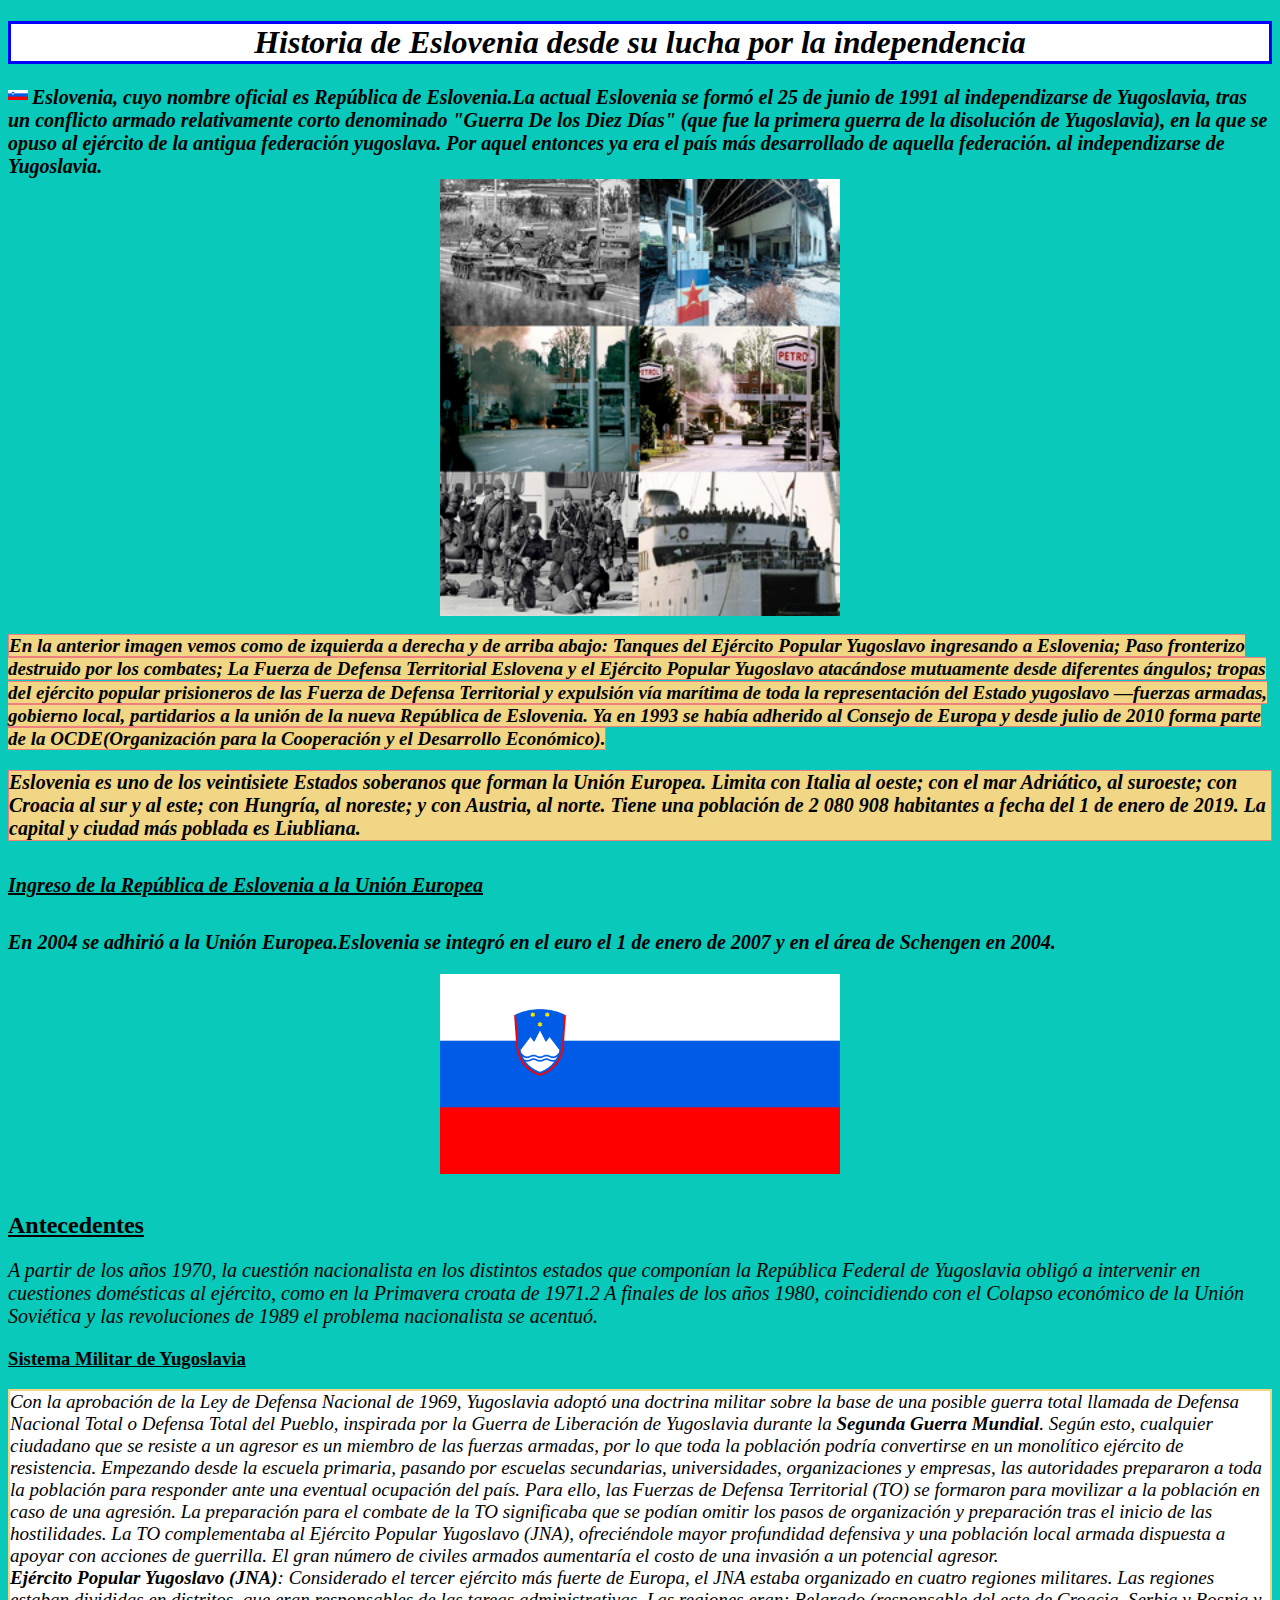
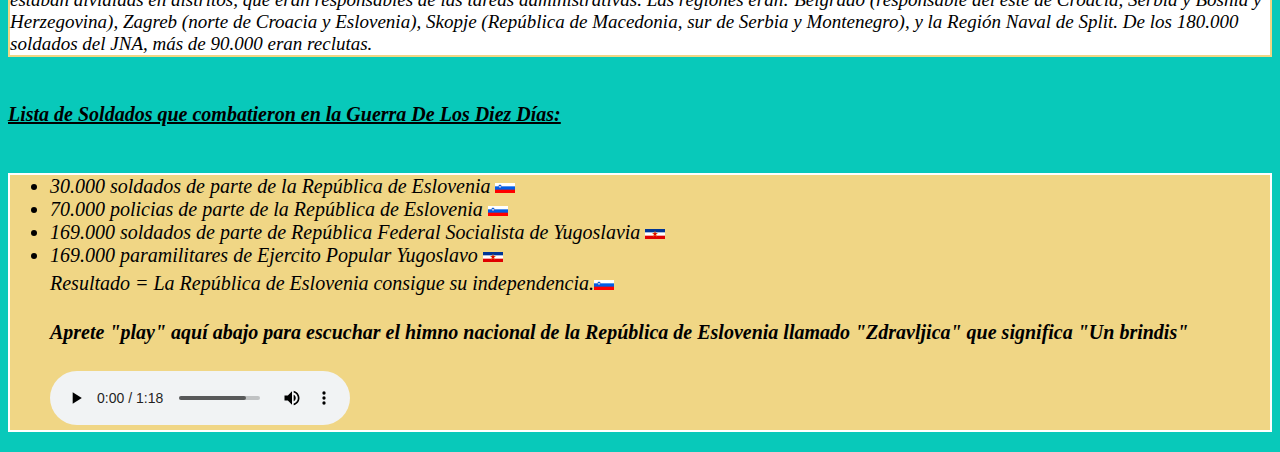
==== index.html @ 3046b42e "Add files via upload" ====
<!DOCTYPE html>
<html lang="en" dir="ltr">
  <head>
    <meta charset="utf-8">
    <link rel="stylesheet" href="css/estilo.css">
    <meta name="description" content="Historia de Eslovenia">
    <meta name="keywords" content="Eslovenia,Guerra,Yugoslavia">
    <meta name="author" content="Matías Strle">
    <title>Historia de Eslovenia</title>
    <link rel="stylesheet" href="css/estilos.css">
  </head>
  <body>

    <header>
      <script>
      alert ("Bienvenido a conocer Eslovenia desde cero , desde su independencia después de la Segunda Guerra Mundial")
      </script>

<h1 class="TituloPrincipal">Historia de Eslovenia desde su lucha por la independencia</h1> <img class="banderachica" src="imagenes/bandera.png" alt="esloveniabandera">
<sub class="subtitulo"><b> Eslovenia, cuyo nombre oficial es República de Eslovenia.La actual Eslovenia se formó el 25 de junio de 1991 al independizarse de Yugoslavia, tras un conflicto armado relativamente corto denominado "Guerra De los Diez Días" (que fue la primera guerra de la disolución de Yugoslavia), en la que se opuso al ejército de la antigua federación yugoslava. Por aquel entonces ya era el país más desarrollado de aquella federación.
  al independizarse de Yugoslavia.</b></sub>
  <img class="independencia"src="imagenes/independencia.png" alt=""><br>
  <sub class="subtitulo2"> <b>En la anterior imagen vemos como de izquierda a derecha y de arriba abajo: Tanques del Ejército Popular Yugoslavo ingresando a Eslovenia; Paso fronterizo destruido por los combates; La Fuerza de Defensa Territorial Eslovena y el Ejército Popular Yugoslavo atacándose mutuamente desde diferentes ángulos; tropas del ejército popular prisioneros de las Fuerza de Defensa Territorial y expulsión vía marítima de toda la representación del Estado yugoslavo —fuerzas armadas, gobierno local, partidarios a la unión de la nueva República de Eslovenia.
Ya en 1993 se había adherido al Consejo de Europa y desde julio de 2010 forma parte de la OCDE(Organización para la Cooperación y el Desarrollo Económico).</sub>
<p class="Info">Eslovenia es uno de los veintisiete Estados soberanos que forman la Unión Europea. Limita con Italia al oeste; con el mar Adriático, al suroeste; con Croacia al sur y al este; con Hungría, al noreste; y con Austria, al norte.
   Tiene una población de 2 080 908 habitantes a fecha del 1 de enero de 2019.​ La capital y ciudad más poblada es Liubliana.</b></p>
</header>
<nav>


   <h5 class="TituloIntro"><u>Ingreso de la República de Eslovenia a la Unión Europea</u></h5>
   <p class="Intro"><b>En 2004 se adhirió a la Unión Europea.Eslovenia se integró en el euro el 1 de enero de 2007 y en el área de Schengen en 2004.</b>
</nav>


<img class="bandera"src="imagenes/bandera.png" alt="">
<section>


<br>
<h2><u>Antecedentes</u></h2>
<p class="antecedentes">A partir de los años 1970, la cuestión nacionalista en los distintos estados que componían la República Federal de Yugoslavia
 obligó a intervenir en cuestiones domésticas al ejército, como en la Primavera croata de 1971.2​ A finales de los años 1980,
coincidiendo con el Colapso económico de la Unión Soviética y las revoluciones de 1989 el problema nacionalista se acentuó.
</p>
<h3><u>Sistema Militar de Yugoslavia</u></h3>
<p class="yugoslavia">
Con la aprobación de la Ley de Defensa Nacional de 1969, Yugoslavia adoptó una doctrina militar sobre la base de una posible guerra total llamada de Defensa Nacional Total o Defensa Total del Pueblo, inspirada por la Guerra de Liberación de Yugoslavia durante la <b> Segunda Guerra Mundial</b>. Según esto, cualquier ciudadano que se resiste a un agresor es un miembro de las fuerzas armadas, por lo que toda la población
podría convertirse en un monolítico ejército de resistencia.
Empezando desde la escuela primaria, pasando por escuelas secundarias,
universidades, organizaciones y empresas, las autoridades prepararon a toda la población para responder
ante una eventual ocupación del país. Para ello, las Fuerzas de Defensa Territorial (TO)
se formaron para movilizar a la población en caso de una agresión. La preparación para el combate de la TO
significaba que se podían omitir los pasos de organización y preparación tras el inicio de las hostilidades.
La TO complementaba al Ejército Popular Yugoslavo (JNA), ofreciéndole mayor profundidad defensiva y una población
local armada dispuesta a apoyar con acciones de guerrilla. El gran número de civiles armados aumentaría el costo
de una invasión a un potencial agresor. <br>
<b>Ejército Popular Yugoslavo (JNA)</b>: Considerado el tercer ejército más fuerte de Europa, el JNA estaba organizado en cuatro regiones militares. Las regiones estaban divididas en distritos, que eran responsables de las tareas administrativas. Las regiones eran: Belgrado (responsable del este de Croacia, Serbia y Bosnia y Herzegovina), Zagreb (norte de Croacia y Eslovenia), Skopje (República de Macedonia, sur de Serbia y Montenegro), y la Región Naval de Split. De los 180.000 soldados del JNA, más de 90.000 eran reclutas.</p>
</section>

<h6 class="soldados"><u>Lista de Soldados que combatieron en la Guerra De Los Diez Días:</u></h6>
<ul class="lista">
<li>30.000 soldados de parte de la República de Eslovenia <img class="banderachica" src="imagenes/bandera.png" alt="esloveniabandera"></li>
<li>70.000 policias de parte de la República de Eslovenia <img class="banderachica" src="imagenes/bandera.png" alt="esloveniabandera"></li>
<li>169.000 soldados de parte de República Federal Socialista de Yugoslavia <img class="banderayugoslavia" src="imagenes/bandera yugoslavia.png" alt="yugoslavia bandera"></li>
<li>169.000 paramilitares de Ejercito Popular Yugoslavo <img class="banderayugoslavia" src="imagenes/bandera yugoslavia.png" alt="yugoslavia bandera"> </li>
<sub class="desenlace">Resultado =  La República de Eslovenia consigue su independencia.<img class="banderachica" src="imagenes/bandera.png" alt="esloveniabandera"></sub>
<br>

<h4 class="Himno">Aprete "play" aquí abajo para escuchar el himno nacional de la República de Eslovenia llamado "Zdravljica" que significa "Un brindis"</h4>
<audio src="audio/Himno de Eslovenia.mp3" controls>
</audio>









  </body>
</html>
---- css/estilos.css ----
body{background-color: #08C9BA;}
.TituloPrincipal{text-align: center;
background-color: white;border:3px solid blue;
font-style: italic;}
.subtitulo{font-size: 20px;
font-style: oblique;}
.subtitulo2{font-size: 19px;
  font-style:oblique;
background-color:#F0D685;
border: 1px solid lightcoral;}
.Intro{font-style:italic;
font-size: 20px;}
.independencia{display: block;
margin:auto;
width:400px;}
.independencia:hover {-webkit-transform:scale(1.3);transform:scale(1.3);}
.independencia {overflow:hidden;}
.Info{font-style: italic;
font-size: 20px;}
.bandera{width:400px;
display: block;
margin: auto;}
.banderachica{width: 20px;}
.banderayugoslavia{width: 20px;}
.Info{font-style:oblique;
background-color:#F0D685;
border: 1px solid lightcoral;}
.Himno{font-style: oblique;
font-size: 20px;}
.yugoslavia{font-style: oblique;
font-size: 19px;
border: 2px solid #F0D685;
background-color: white;}
.antecedentes{font-size: 20px;
font-style: italic;}
.TituloIntro{font-size: 20px;
font-style: oblique;}
.soldadosyugoslavia{font-size: 20px;
font-style: italic;}
.soldados{font-size: 20px;
font-style: italic;}
.lista{font-size: 20px;
font-style: italic;
border: 2px solid white;
background-color:#F0D685;}
.Himno{align-items: left;}
.desenlace{font-size: 20px;
font-style: italic;}
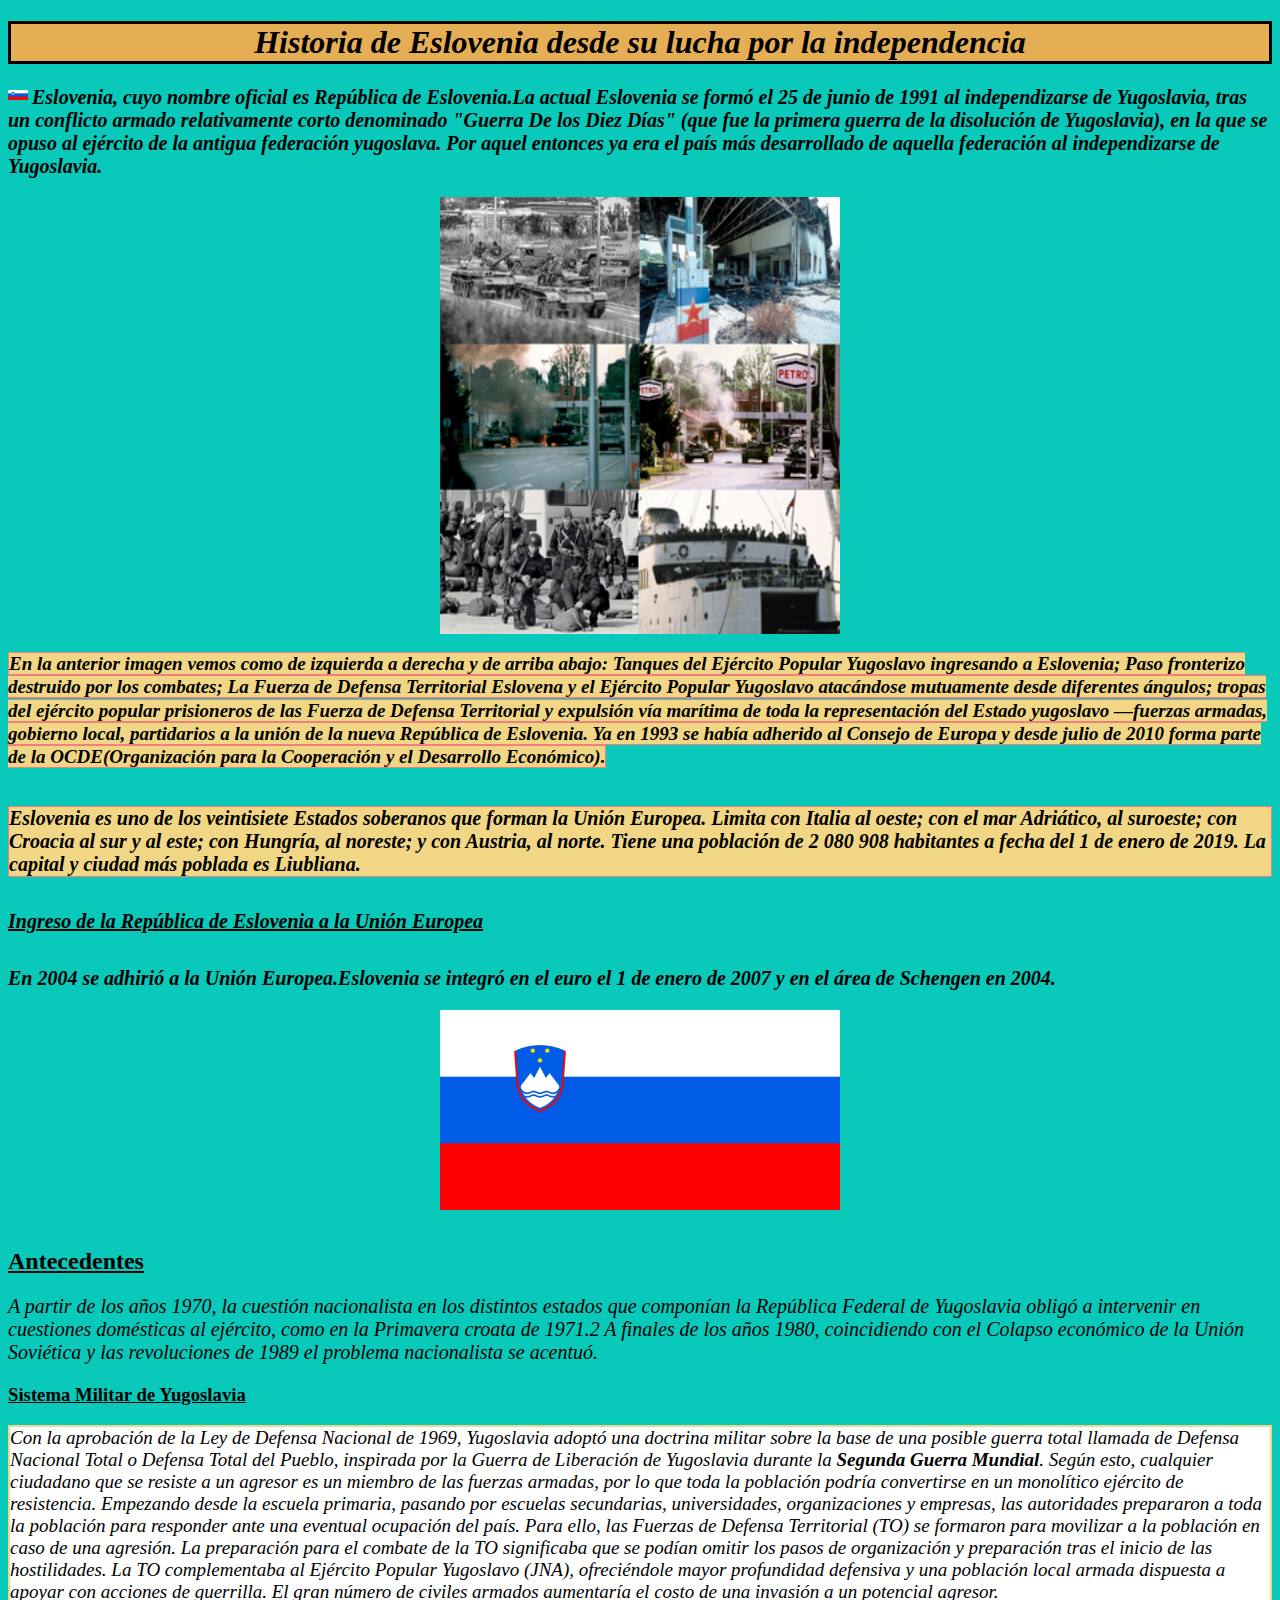
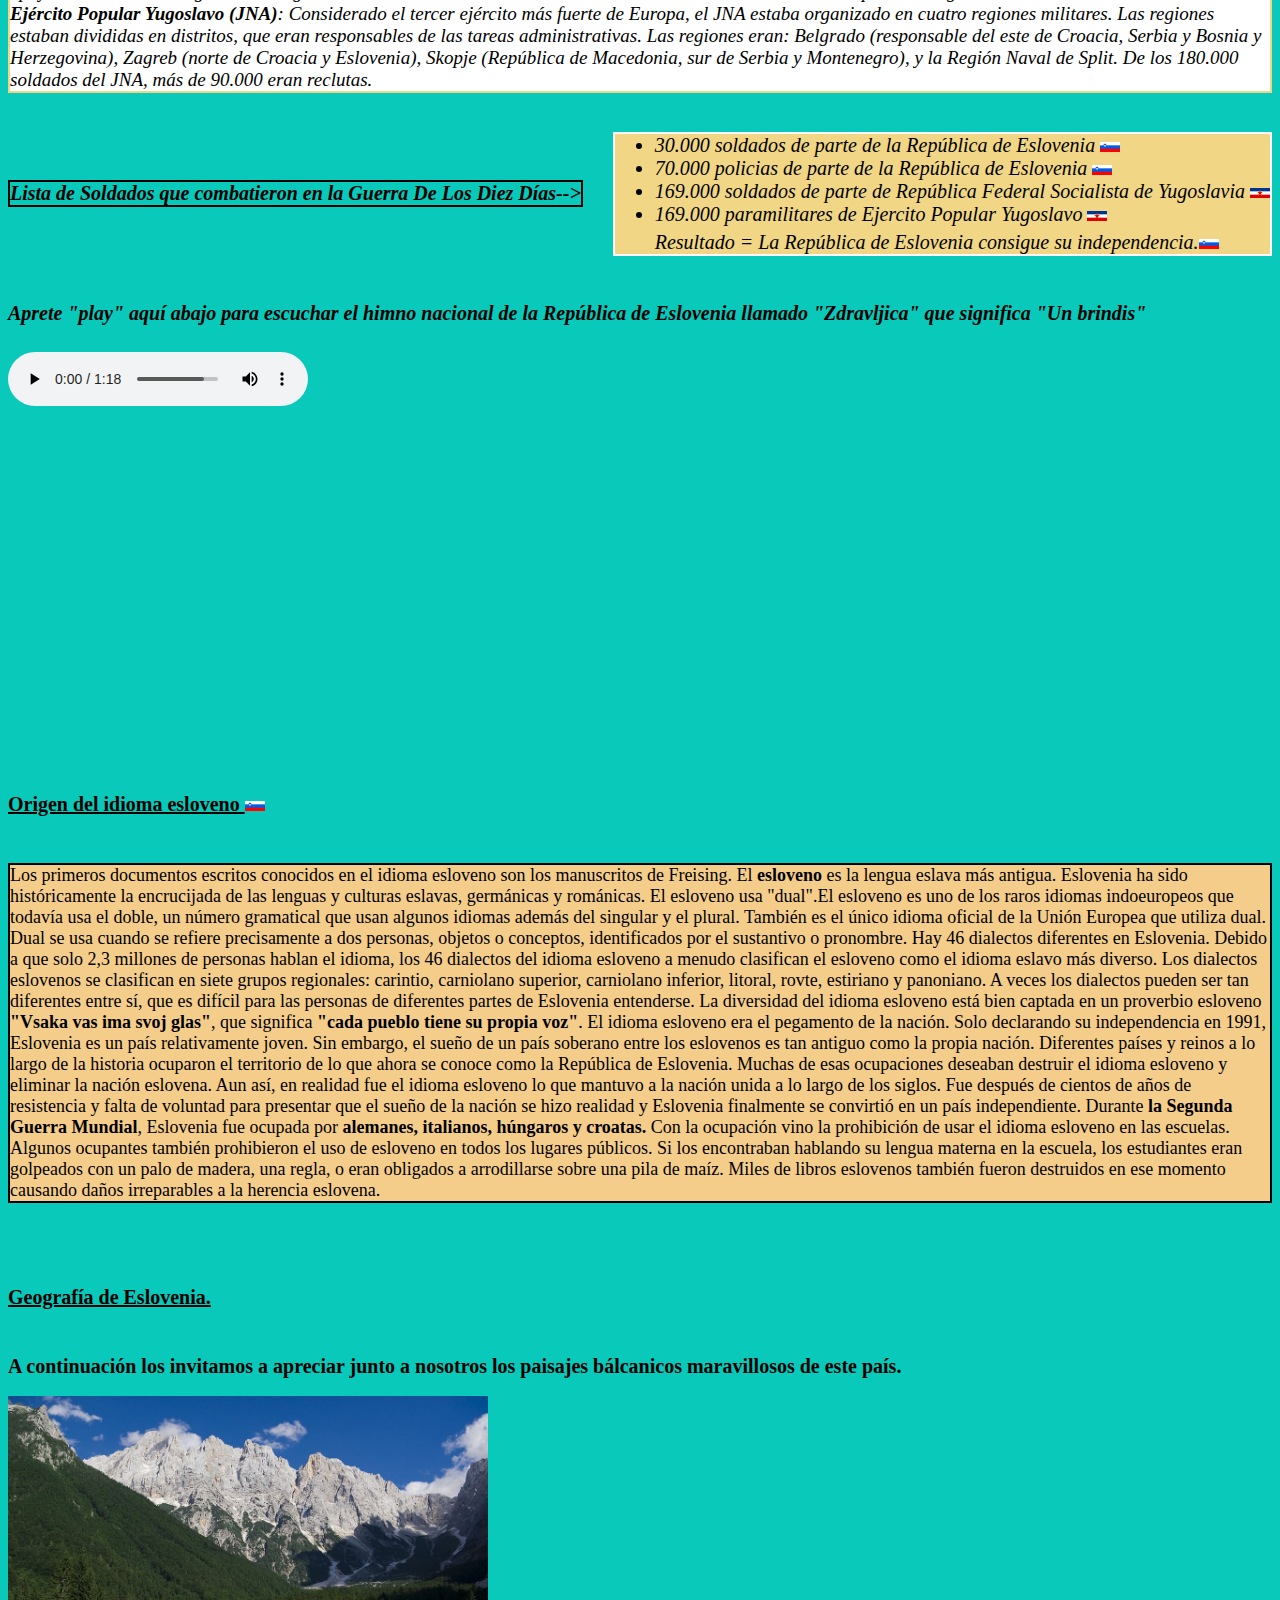
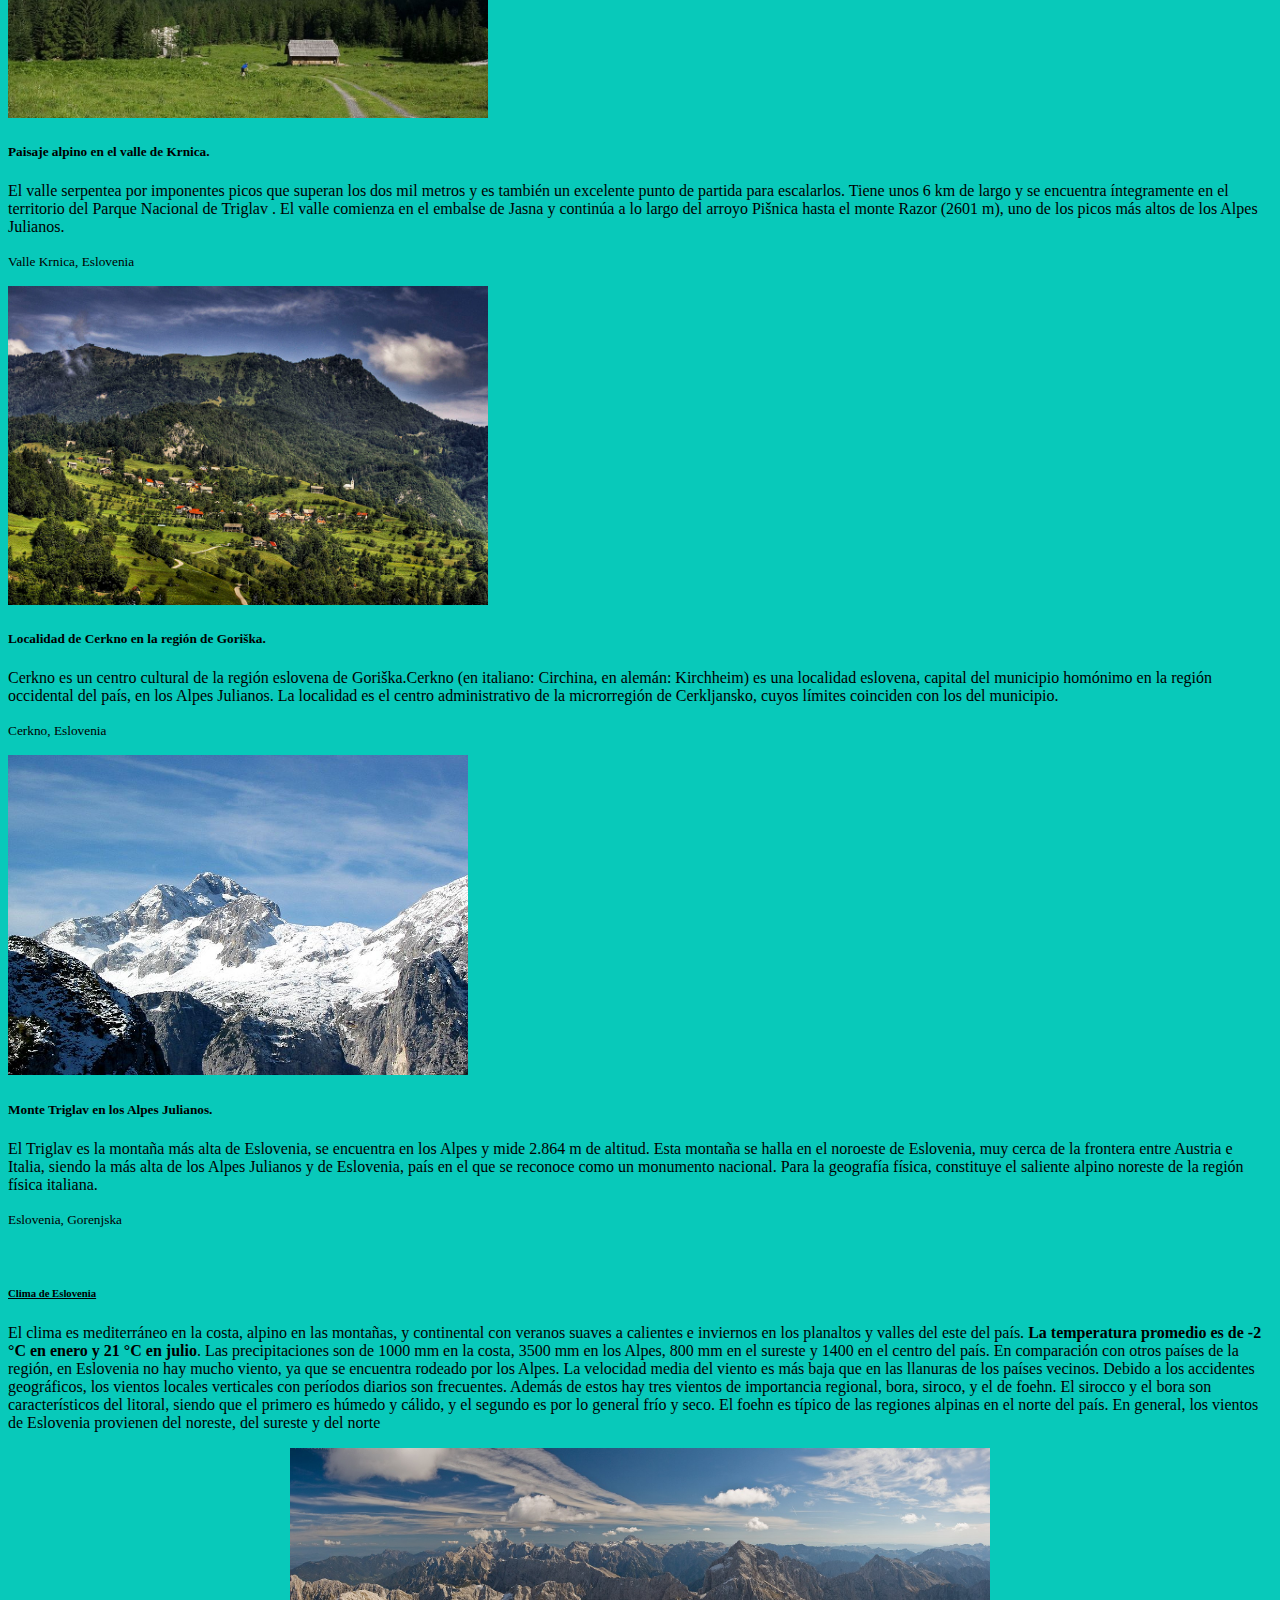
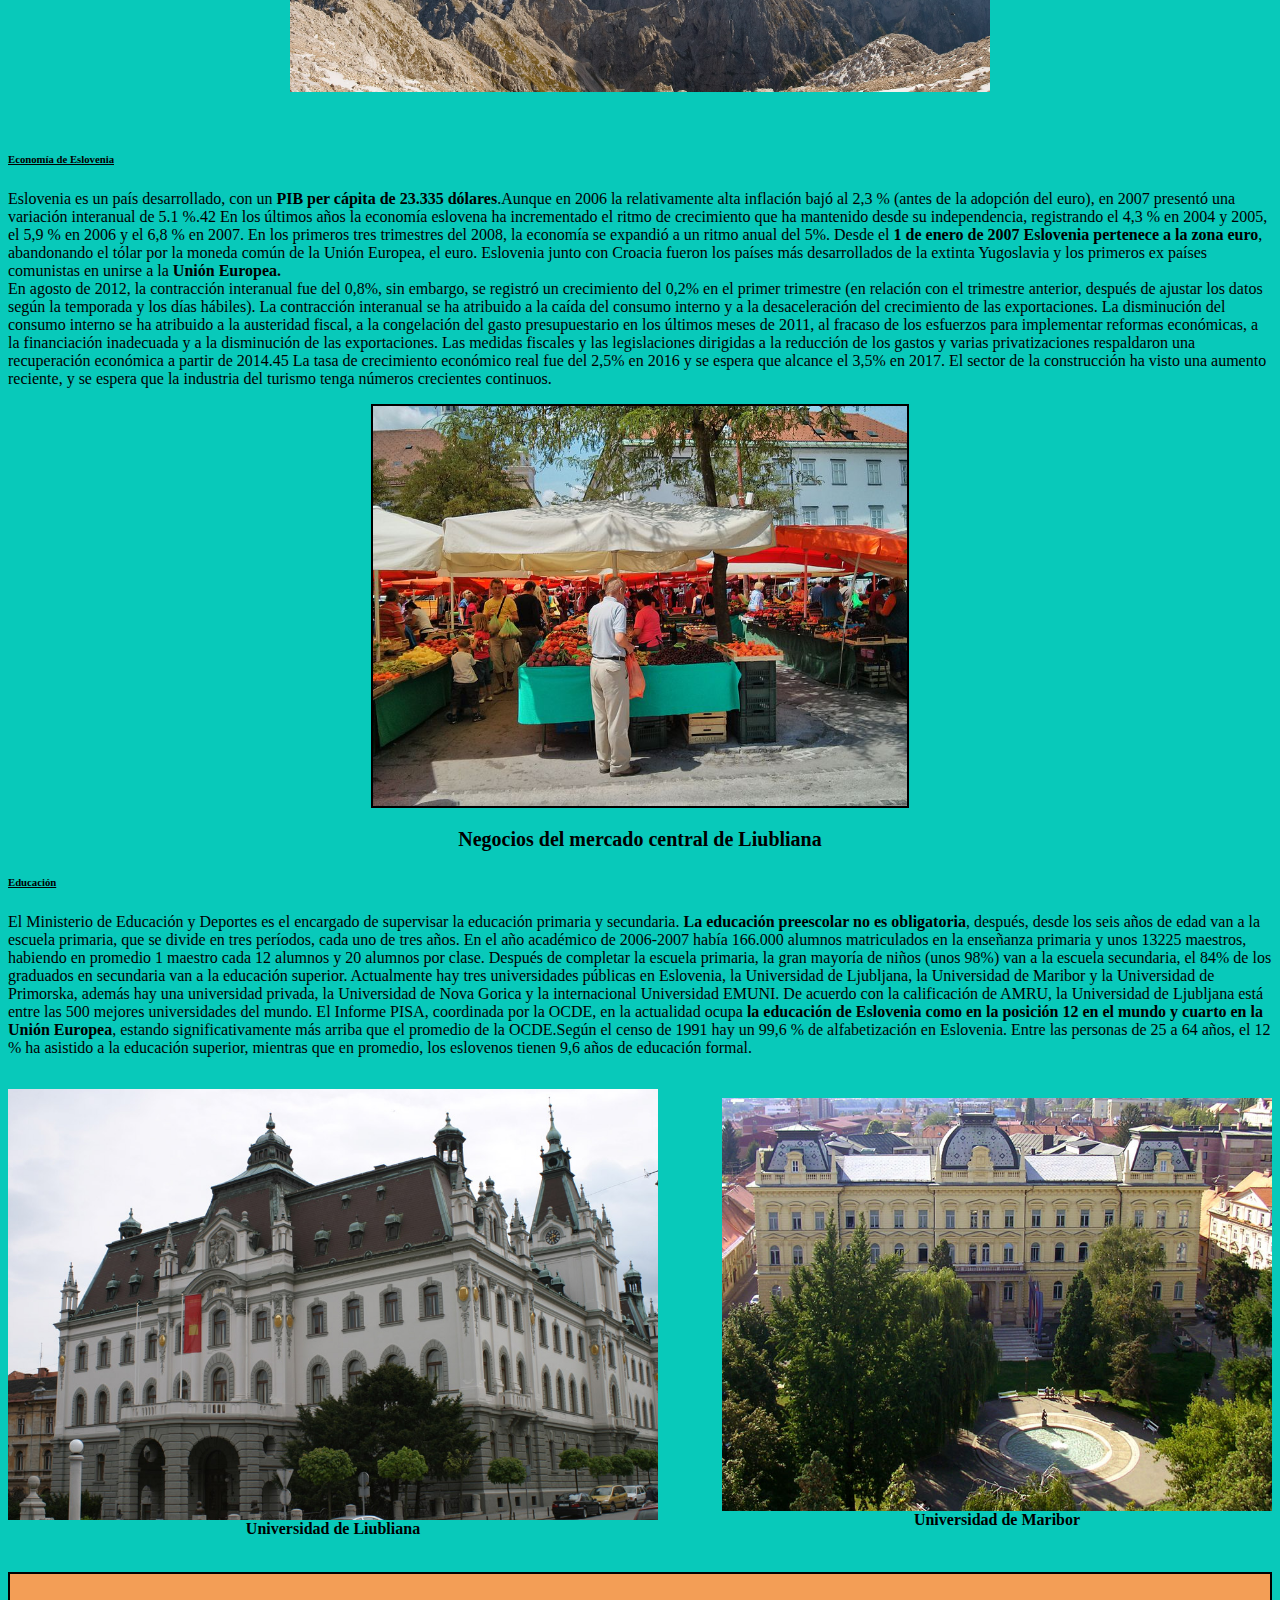
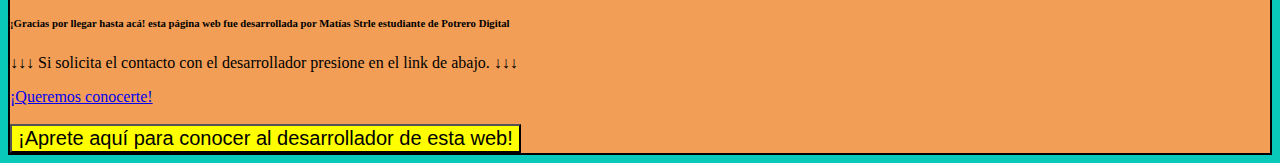
==== commit 491050e8: "Add files via upload" ====
--- a/index.html
+++ b/index.html
@@ -6,6 +6,8 @@
     <meta name="description" content="Historia de Eslovenia">
     <meta name="keywords" content="Eslovenia,Guerra,Yugoslavia">
     <meta name="author" content="Matías Strle">
+    <meta name="viewport" content="width=device-width, initial-scale=1.0">
+    <link href="https://cdn.jsdelivr.net/npm/bootstrap@5.1.3/dist/css/bootstrap.min.css" rel="stylesheet" integrity="sha384-1BmE4kWBq78iYhFldvKuhfTAU6auU8tT94WrHftjDbrCEXSU1oBoqyl2QvZ6jIW3" crossorigin="anonymous">
     <title>Historia de Eslovenia</title>
     <link rel="stylesheet" href="css/estilos.css">
   </head>
@@ -13,15 +15,23 @@
 
     <header>
       <script>
-      alert ("Bienvenido a conocer Eslovenia desde cero , desde su independencia después de la Segunda Guerra Mundial")
-      </script>
+      alert ("¡Bienvenido a conocer Eslovenia un país balcánico integrante de la Unión Europea!")
+      function aviso() {
+      alert ("Nombre: Matías Duarte Strle email:matiasstrle@hotmail.com  Edad:21 años Descendiente de eslovenos con mucha pasión por este país");
+     }
+     </script>
+
 
 <h1 class="TituloPrincipal">Historia de Eslovenia desde su lucha por la independencia</h1> <img class="banderachica" src="imagenes/bandera.png" alt="esloveniabandera">
-<sub class="subtitulo"><b> Eslovenia, cuyo nombre oficial es República de Eslovenia.La actual Eslovenia se formó el 25 de junio de 1991 al independizarse de Yugoslavia, tras un conflicto armado relativamente corto denominado "Guerra De los Diez Días" (que fue la primera guerra de la disolución de Yugoslavia), en la que se opuso al ejército de la antigua federación yugoslava. Por aquel entonces ya era el país más desarrollado de aquella federación.
+<sub class="subtitulo"><b> Eslovenia, cuyo nombre oficial es República de Eslovenia.La actual Eslovenia se formó el 25 de junio de 1991 al independizarse de Yugoslavia, tras un conflicto armado relativamente corto denominado "Guerra De los Diez Días" (que fue la primera guerra de la disolución de Yugoslavia), en la que se opuso al ejército de la antigua federación yugoslava. Por aquel entonces ya era el país más desarrollado de aquella federación
   al independizarse de Yugoslavia.</b></sub>
+  <br>
+  <br>
   <img class="independencia"src="imagenes/independencia.png" alt=""><br>
   <sub class="subtitulo2"> <b>En la anterior imagen vemos como de izquierda a derecha y de arriba abajo: Tanques del Ejército Popular Yugoslavo ingresando a Eslovenia; Paso fronterizo destruido por los combates; La Fuerza de Defensa Territorial Eslovena y el Ejército Popular Yugoslavo atacándose mutuamente desde diferentes ángulos; tropas del ejército popular prisioneros de las Fuerza de Defensa Territorial y expulsión vía marítima de toda la representación del Estado yugoslavo —fuerzas armadas, gobierno local, partidarios a la unión de la nueva República de Eslovenia.
 Ya en 1993 se había adherido al Consejo de Europa y desde julio de 2010 forma parte de la OCDE(Organización para la Cooperación y el Desarrollo Económico).</sub>
+<br>
+<br>
 <p class="Info">Eslovenia es uno de los veintisiete Estados soberanos que forman la Unión Europea. Limita con Italia al oeste; con el mar Adriático, al suroeste; con Croacia al sur y al este; con Hungría, al noreste; y con Austria, al norte.
    Tiene una población de 2 080 908 habitantes a fecha del 1 de enero de 2019.​ La capital y ciudad más poblada es Liubliana.</b></p>
 </header>
@@ -58,7 +68,10 @@
 <b>Ejército Popular Yugoslavo (JNA)</b>: Considerado el tercer ejército más fuerte de Europa, el JNA estaba organizado en cuatro regiones militares. Las regiones estaban divididas en distritos, que eran responsables de las tareas administrativas. Las regiones eran: Belgrado (responsable del este de Croacia, Serbia y Bosnia y Herzegovina), Zagreb (norte de Croacia y Eslovenia), Skopje (República de Macedonia, sur de Serbia y Montenegro), y la Región Naval de Split. De los 180.000 soldados del JNA, más de 90.000 eran reclutas.</p>
 </section>
 
-<h6 class="soldados"><u>Lista de Soldados que combatieron en la Guerra De Los Diez Días:</u></h6>
+<aside>
+
+
+<h6 class="soldados">Lista de Soldados que combatieron en la Guerra De Los Diez Días--></h6>
 <ul class="lista">
 <li>30.000 soldados de parte de la República de Eslovenia <img class="banderachica" src="imagenes/bandera.png" alt="esloveniabandera"></li>
 <li>70.000 policias de parte de la República de Eslovenia <img class="banderachica" src="imagenes/bandera.png" alt="esloveniabandera"></li>
@@ -66,18 +79,110 @@
 <li>169.000 paramilitares de Ejercito Popular Yugoslavo <img class="banderayugoslavia" src="imagenes/bandera yugoslavia.png" alt="yugoslavia bandera"> </li>
 <sub class="desenlace">Resultado =  La República de Eslovenia consigue su independencia.<img class="banderachica" src="imagenes/bandera.png" alt="esloveniabandera"></sub>
 <br>
-
+</aside>
 <h4 class="Himno">Aprete "play" aquí abajo para escuchar el himno nacional de la República de Eslovenia llamado "Zdravljica" que significa "Un brindis"</h4>
 <audio src="audio/Himno de Eslovenia.mp3" controls>
 </audio>
+<br>
+
+<iframe class="video" width="560" height="315" src="https://www.youtube.com/embed/9NcV8fkhCcA" title="YouTube video player" frameborder="0" allow="accelerometer; autoplay; clipboard-write; encrypted-media; gyroscope; picture-in-picture" allowfullscreen></iframe>
+<iframe class="mapa"src="https://www.google.com/maps/embed?pb=!1m18!1m12!1m3!1d2831540.945264658!2d12.750171552708764!3d46.127309901595495!2m3!1f0!2f0!3f0!3m2!1i1024!2i768!4f13.1!3m3!1m2!1s0x476524e75e968361%3A0xe740451e25e2d465!2sEslovenia!5e0!3m2!1ses-419!2sar!4v1637009339580!5m2!1ses-419!2sar" width="560" height="315" style="border:0;" allowfullscreen="" loading="lazy"></iframe>
+<br>
+<br>
+
+<h6 class="Idioma"><b><u>Origen del idioma esloveno <img class="banderachica" src="imagenes/bandera.png" alt="esloveniabandera"></u></b></h6>
+<p class="origenidioma">Los primeros documentos escritos conocidos en el idioma esloveno son los manuscritos de Freising. El <b>esloveno</b> es la lengua eslava más antigua. Eslovenia ha sido históricamente la encrucijada de las lenguas y culturas eslavas, germánicas y románicas.
+El esloveno usa "dual".El esloveno es uno de los raros idiomas indoeuropeos que todavía usa el doble, un número gramatical que usan algunos idiomas además del singular y el plural. También es el único idioma oficial de la Unión Europea que utiliza dual. Dual se usa cuando se refiere precisamente a dos personas, objetos o conceptos, identificados por el sustantivo o pronombre.
+Hay 46 dialectos diferentes en Eslovenia. Debido a que solo 2,3 millones de personas hablan el idioma, los 46 dialectos del idioma esloveno a menudo clasifican el esloveno como el idioma eslavo más diverso. Los dialectos eslovenos se clasifican en siete grupos regionales: carintio, carniolano superior, carniolano inferior, litoral, rovte, estiriano y panoniano. A veces los dialectos pueden ser tan diferentes entre sí, que es difícil para las personas de diferentes partes de Eslovenia entenderse. La diversidad del idioma esloveno está bien captada en un proverbio esloveno <b>"Vsaka vas ima svoj glas"</b>, que significa  <b>"cada pueblo tiene su propia voz"</b>.
+El idioma esloveno era el pegamento de la nación. Solo declarando su independencia en 1991, Eslovenia es un país relativamente joven. Sin embargo, el sueño de un país soberano entre los eslovenos es tan antiguo como la propia nación. Diferentes países y reinos a lo largo de la historia ocuparon el territorio de lo que ahora se conoce como la República de Eslovenia. Muchas de esas ocupaciones deseaban destruir el idioma esloveno y eliminar la nación eslovena. Aun así, en realidad fue el idioma esloveno lo que mantuvo a la nación unida a lo largo de los siglos. Fue después de cientos de años de resistencia y falta de voluntad para presentar que el sueño de la nación se hizo realidad y Eslovenia finalmente se convirtió en un país independiente.
+Durante <b>la Segunda Guerra Mundial</b>, Eslovenia fue ocupada por <b>alemanes, italianos, húngaros y croatas.</b> Con la ocupación vino la prohibición de usar el idioma esloveno en las escuelas. Algunos ocupantes también prohibieron el uso de esloveno en todos los lugares públicos. Si los encontraban hablando su lengua materna en la escuela, los estudiantes eran golpeados con un palo de madera, una regla, o eran obligados a arrodillarse sobre una pila de maíz. Miles de libros eslovenos también fueron destruidos en ese momento causando daños irreparables a la herencia eslovena.</p>
+<br>
+
+<h6 class="geografia"><u><b>Geografía de Eslovenia.</h6></u> </b>
+<sub class="subgeo"><b>A continuación los invitamos a apreciar junto a nosotros los paisajes bálcanicos maravillosos de este país.</b></sub>
+<br>
+  <br>
+
+<div class="card-group">
+  <div class="card">
+    <img src="imagenes/krnica.jpg" class="krnica" alt="...">
+    <div class="card-body">
+      <h5 class="card-title">Paisaje alpino en el valle de Krnica.</h5>
+      <p class="card-text">El valle serpentea por imponentes picos que superan los dos mil metros y es también un excelente punto de partida para escalarlos. Tiene unos 6 km de largo y se encuentra íntegramente en el territorio del Parque Nacional de Triglav . El valle comienza en el embalse de Jasna y continúa a lo largo del arroyo Pišnica hasta el monte Razor (2601 m), uno de los picos más altos de los Alpes Julianos.</p>
+      <p class="card-text"><small class="text-muted">Valle Krnica, Eslovenia</small></p>
+    </div>
+  </div>
+  <div class="card">
+    <img src="imagenes/goriska.jpg" class="goriska" alt="...">
+    <div class="card-body">
+      <h5 class="card-title">Localidad de Cerkno en la región de Goriška.</h5>
+      <p class="card-text">Cerkno es un centro cultural de la región eslovena de Goriška.Cerkno (en italiano: Circhina, en alemán: Kirchheim) es una localidad eslovena, capital del municipio homónimo en la región occidental del país, en los Alpes Julianos. La localidad es el centro administrativo de la microrregión de Cerkljansko, cuyos límites coinciden con los del municipio.</p>
+      <p class="card-text"><small class="text-muted">Cerkno, Eslovenia</small></p>
+    </div>
+  </div>
+  <div class="card">
+    <img src="imagenes/triglav.jpg" class="triglav" alt="...">
+    <div class="card-body">
+      <h5 class="card-title">Monte Triglav en los Alpes Julianos.</h5>
+      <p class="card-text">El Triglav es la montaña más alta de Eslovenia, se encuentra en los Alpes y mide 2.864 m de altitud. Esta montaña se halla en el noroeste de Eslovenia, muy cerca de la frontera entre Austria e Italia, siendo la más alta de los Alpes Julianos y de Eslovenia, país en el que se reconoce como un monumento nacional. Para la geografía física, constituye el saliente alpino noreste de la región física italiana.</p>
+      <p class="card-text"><small class="text-muted"> Eslovenia, Gorenjska</small></p>
+    </div>
+  </div>
+</div>
+
+<br>
+
+
+<h6 class="clima"><b> <u>Clima de Eslovenia</u></b></h6>
+
+<p class="tiempo">El clima es mediterráneo en la costa, alpino en las montañas, y continental con veranos suaves a calientes e inviernos en los planaltos y valles del este del país. <b>La temperatura promedio es de -2 °C en enero y 21 °C en julio</b>. Las precipitaciones son de 1000 mm en la costa, 3500 mm en los Alpes, 800 mm en el sureste y 1400 en el centro del país.
+En comparación con otros países de la región, en Eslovenia no hay mucho viento, ya que se encuentra rodeado por los Alpes. La velocidad media del viento es más baja que en las llanuras de los países vecinos. Debido a los accidentes geográficos, los vientos locales verticales con períodos diarios son frecuentes. Además de estos hay tres vientos de importancia regional, bora, siroco, y el de foehn. El sirocco y el bora son característicos del litoral, siendo que el primero es húmedo y cálido, y el segundo es por lo general frío y seco. El foehn es típico de las regiones alpinas en el norte del país. En general, los vientos de Eslovenia provienen del noreste, del sureste y del norte</p>
+
+<img class="climaeslovenia"src="imagenes/alpinos.jpg" alt="">
+
+<br>
+<br>
+
+<h6 class="economia"><u><b>Economía de Eslovenia</b></u></h6>
+<p class="infoeconomia">Eslovenia es un país desarrollado, con un <b>PIB per cápita de 23.335 dólares</b>.Aunque en 2006 la relativamente alta inflación bajó al 2,3 % (antes de la adopción del euro), en 2007 presentó una variación interanual de 5.1 %.42​ En los últimos años la economía eslovena ha incrementado el ritmo de crecimiento que ha mantenido desde su independencia, registrando el 4,3 % en 2004 y 2005, el 5,9 % en 2006 y el 6,8 % en 2007. En los primeros tres trimestres del 2008, la economía se expandió a un ritmo anual del 5%.
+Desde el <b> 1 de enero de 2007  Eslovenia pertenece a la zona euro</b>, abandonando el tólar por la moneda común de la Unión Europea, el euro.​ Eslovenia junto con Croacia fueron los países más desarrollados de la extinta Yugoslavia y los primeros ex países comunistas en unirse a la <b>Unión Europea.</b>
+<br>
+En agosto de 2012, la contracción interanual fue del 0,8%, sin embargo, se registró un crecimiento del 0,2% en el primer trimestre (en relación con el trimestre anterior, después de ajustar los datos según la temporada y los días hábiles). La contracción interanual se ha atribuido a la caída del consumo interno y a la desaceleración del crecimiento de las exportaciones. La disminución del consumo interno se ha atribuido a la austeridad fiscal, a la congelación del gasto presupuestario en los últimos meses de 2011, al fracaso de los esfuerzos para implementar reformas económicas, a la financiación inadecuada y a la disminución de las exportaciones.
+
+Las medidas fiscales y las legislaciones dirigidas a la reducción de los gastos y varias privatizaciones respaldaron una recuperación económica a partir de 2014.45​ La tasa de crecimiento económico real fue del 2,5% en 2016 y se espera que alcance el 3,5% en 2017. El sector de la construcción ha visto una aumento reciente, y se espera que la industria del turismo tenga números crecientes continuos.</p>
+
+<img class="economiafoto"src="imagenes/economiaeslovenia.jpg" alt="">
+<p class="textoeconomia"> <b>Negocios del mercado central de Liubliana </b></p>
+
+<h6 class="educacion"><u><b>Educación</b></u></h6>
+
+<p class="educacioneslovena">El Ministerio de Educación y Deportes es el encargado de supervisar la educación primaria y secundaria. <b>La educación preescolar no es obligatoria</b>, después, desde los seis años de edad van a la escuela primaria,​ que se divide en tres períodos, cada uno de tres años. En el año académico de 2006-2007 había 166.000 alumnos matriculados en la enseñanza primaria y unos 13225 maestros, habiendo en promedio 1 maestro cada 12 alumnos y 20 alumnos por clase. Después de completar la escuela primaria, la gran mayoría de niños (unos 98%) van a la escuela secundaria, el 84% de los graduados en secundaria van a la educación superior. Actualmente hay tres universidades públicas en Eslovenia, la Universidad de Ljubljana, la Universidad de Maribor y la Universidad de Primorska, además hay una universidad privada, la Universidad de Nova Gorica y la internacional Universidad EMUNI. De acuerdo con la calificación de AMRU, la Universidad de Ljubljana está entre las 500 mejores universidades del mundo.
+El Informe PISA, coordinada por la OCDE, en la actualidad ocupa <b>la educación de Eslovenia como en la posición 12 en el mundo y cuarto en la Unión Europea</b>, estando significativamente más arriba que el promedio de la OCDE.Según el censo de 1991 hay un 99,6 % de alfabetización en Eslovenia. Entre las personas de 25 a 64 años, el 12 % ha asistido a la educación superior, mientras que en promedio, los eslovenos tienen 9,6 años de educación formal.</p>
+<div class="universidades">
+
+<p class="liubliana">
+<img class="universidadliubliana"src="imagenes/universidad liubliana.jpg" alt=""><b> Universidad de Liubliana</b> </p>
+<p class="maribor">
+<img class="universidadmaribor"src="imagenes/universidad maribor.jpg" alt=""><b> Universidad de Maribor</b>  </p>
+</div>
+
+<br>
+
+<footer>
+<br>
+<h6 class="fin">¡Gracias por llegar hasta acá! esta página web fue desarrollada por <b> Matías Strle</b> estudiante de <b> Potrero Digital</b></h6>
+
+<p class="formulariotexto">↓↓↓ Si solicita el contacto con el desarrollador presione en el link de abajo. ↓↓↓ </p> <a  class="formulario"href="contacto.html" target="_blank">¡Queremos conocerte!</a>
+<br>
 
 
 
+<button class="boton" onclick="aviso()">¡Aprete aquí para conocer al desarrollador de esta web!</button>
+</footer>
+<script src="https://cdn.jsdelivr.net/npm/bootstrap@5.1.3/dist/js/bootstrap.bundle.min.js" integrity="sha384-ka7Sk0Gln4gmtz2MlQnikT1wXgYsOg+OMhuP+IlRH9sENBO0LRn5q+8nbTov4+1p" crossorigin="anonymous"></script>
 
 
 
+</body>
 
-
-
-  </body>
 </html>
--- a/css/estilos.css
+++ b/css/estilos.css
@@ -1,6 +1,6 @@
 body{background-color: #08C9BA;}
 .TituloPrincipal{text-align: center;
-background-color: white;border:3px solid blue;
+background-color:#E5AE54;border:3px solid black;
 font-style: italic;}
 .subtitulo{font-size: 20px;
 font-style: oblique;}
@@ -38,7 +38,8 @@
 .soldadosyugoslavia{font-size: 20px;
 font-style: italic;}
 .soldados{font-size: 20px;
-font-style: italic;}
+font-style: italic;
+border: 2px solid;}
 .lista{font-size: 20px;
 font-style: italic;
 border: 2px solid white;
@@ -46,3 +47,51 @@
 .Himno{align-items: left;}
 .desenlace{font-size: 20px;
 font-style: italic;}
+aside{
+  display:flex;
+  justify-content: space-between;
+  flex-wrap: wrap;
+  align-items: center;}
+  a:hover{
+  font-size: 30px;
+  color:red;
+  font-family: cursive;}
+  .origenidioma{ border: 2px solid black;
+  background-color: #F5CD8B;}
+  .krnica{width: 480px;}
+  .goriska{width: 480px;}
+  .triglav{width: 460px; height: 320px;}
+  .subgeo{font-size: 20px;}
+  .geografia{font-size: 20px;}
+  .Idioma{font-size: 20px;}
+  .origenidioma{font-size: 18px;}
+  .boton{background-color: yellow;}
+  .climaeslovenia{width: 700px;
+  display: block;
+margin: auto;}
+.economiafoto{display: block;
+  border: 2px solid black;
+margin:auto;
+height: 400px;}
+.textoeconomia{font-size: 20px;
+text-align: center;}
+.universidadliubliana{width:650px;
+display: block;
+margin: auto;}
+.universidadmaribor{width:550px;
+display: block;
+margin: auto;}
+.universidades{  display:flex;
+  justify-content: space-between;
+  flex-wrap: wrap;
+  align-items: center;}
+  .maribor{text-align: center;}
+  .liubliana{text-align: center;}
+  .formulario{display: flex;}
+footer{ border: 2px solid black;
+background-color: #F39E56;}
+.boton{display:flex;
+  justify-content: space-between;
+  flex-wrap: wrap;
+  align-items: center;
+font-size: 20px;}
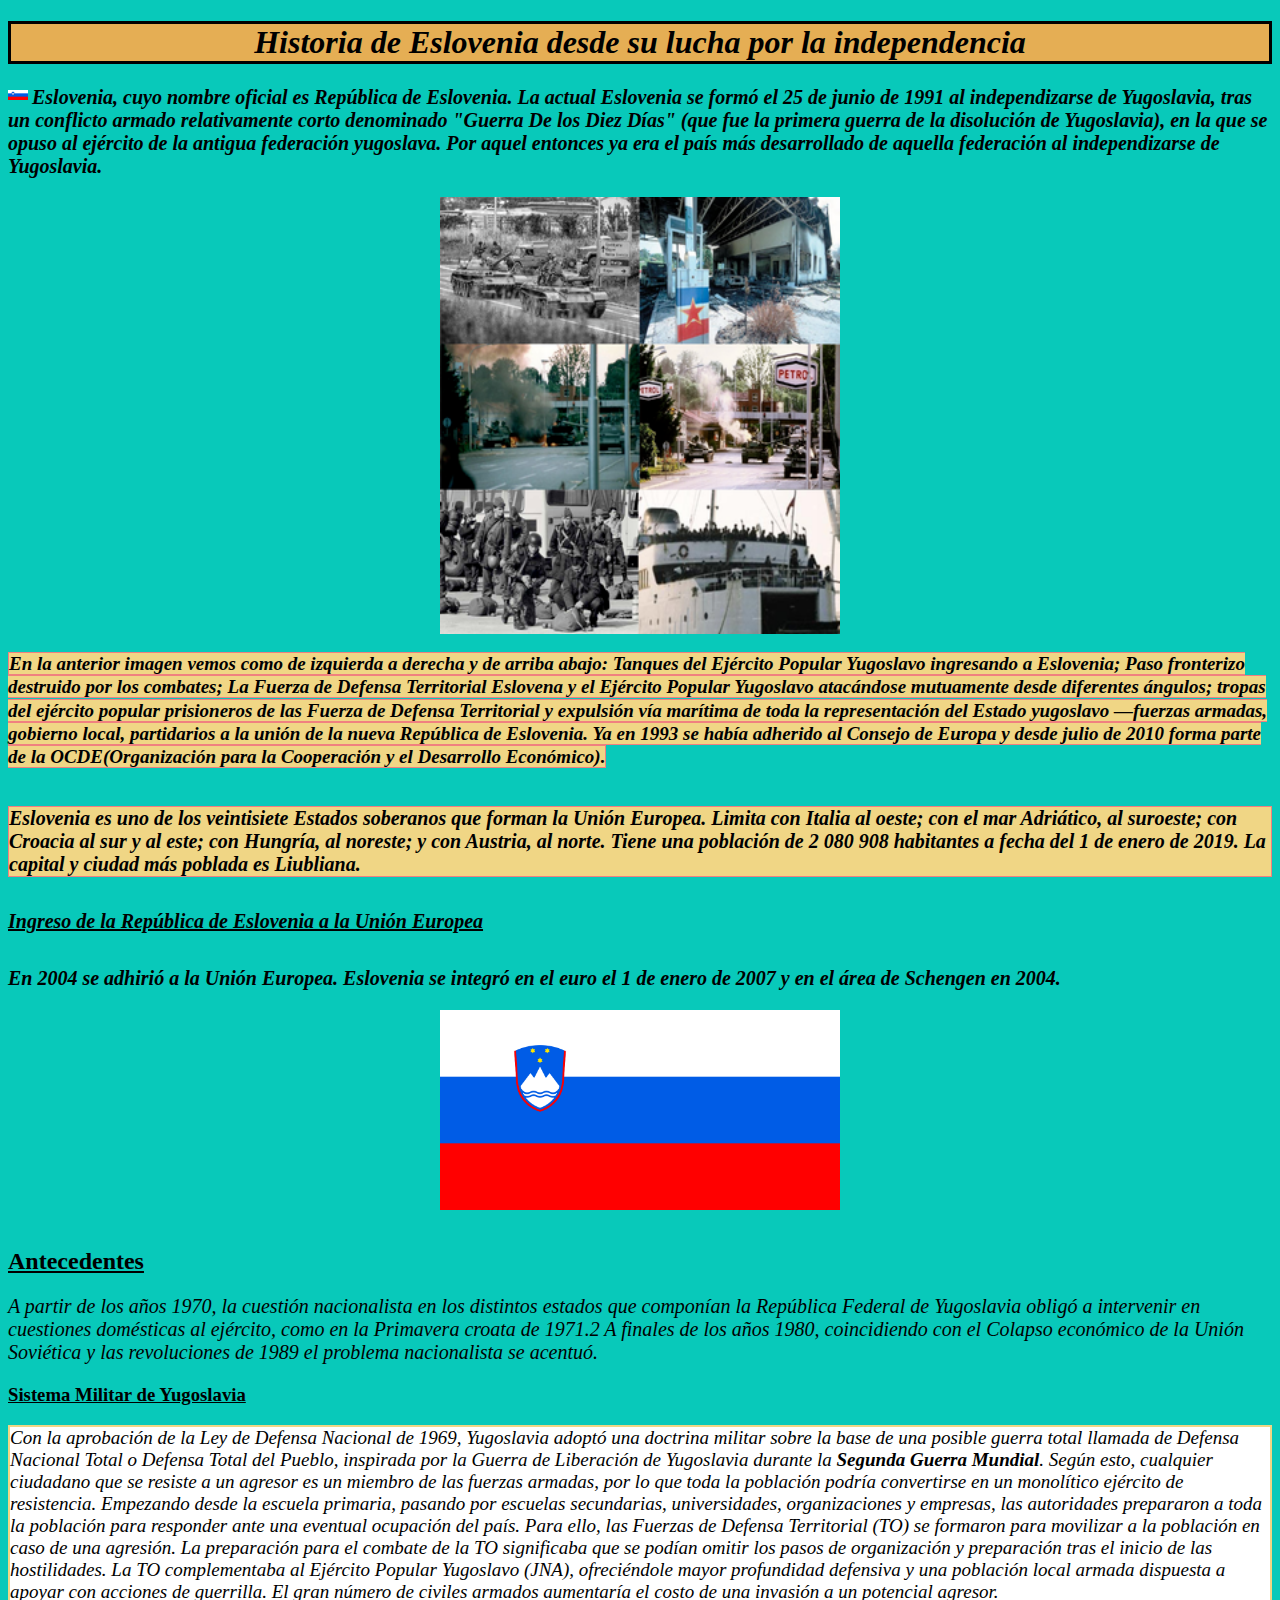
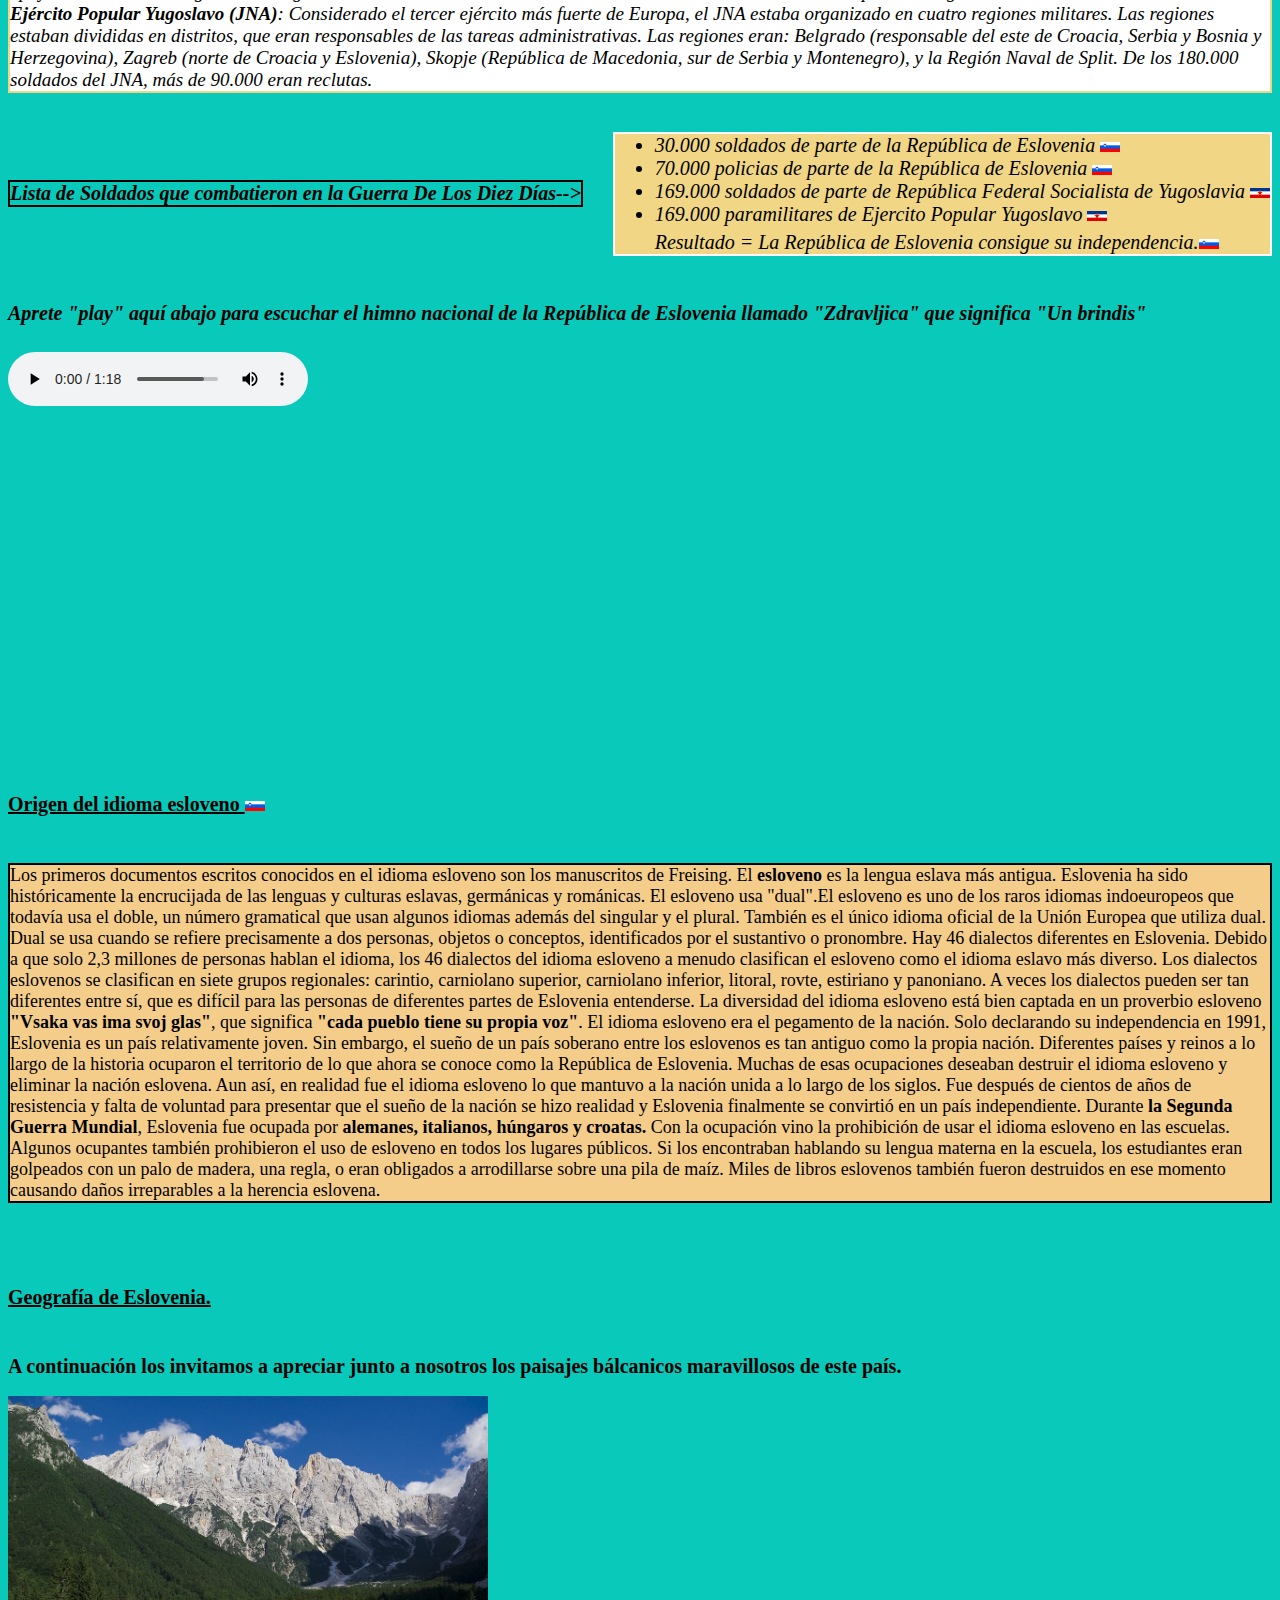
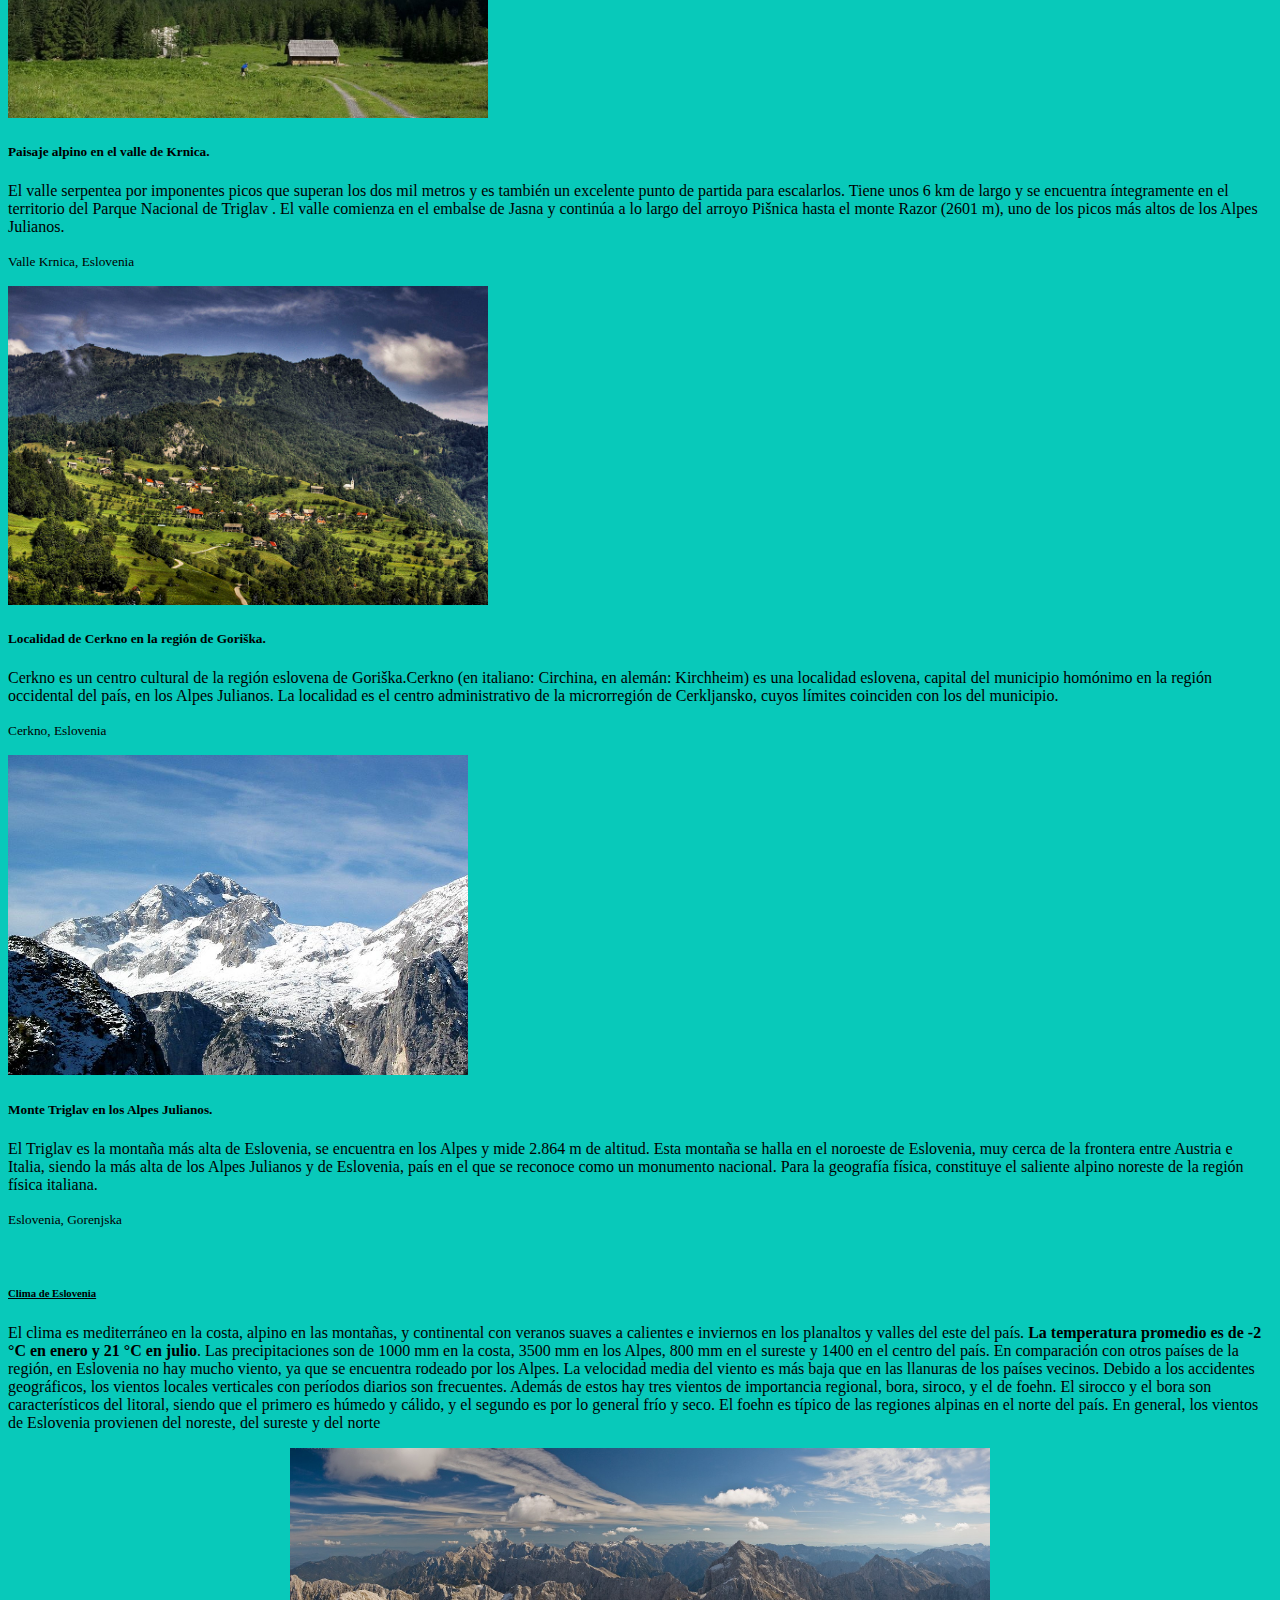
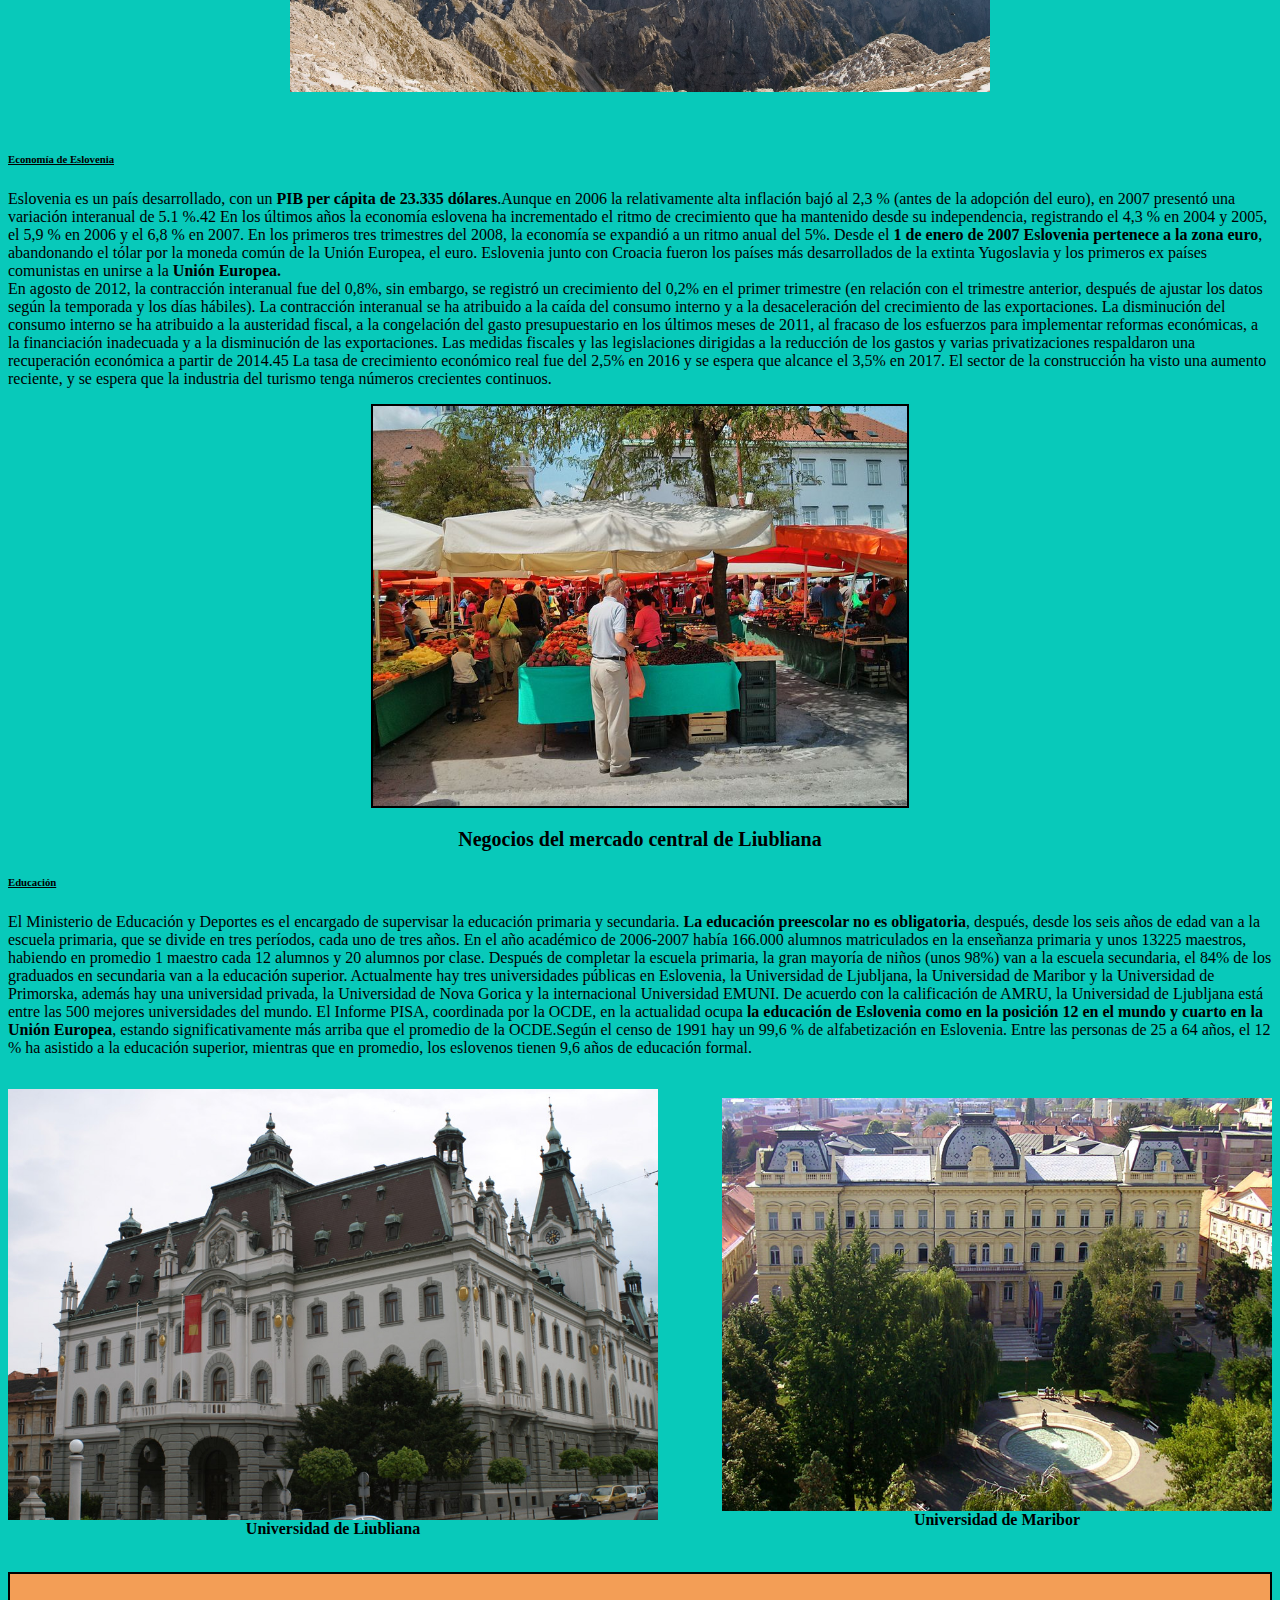
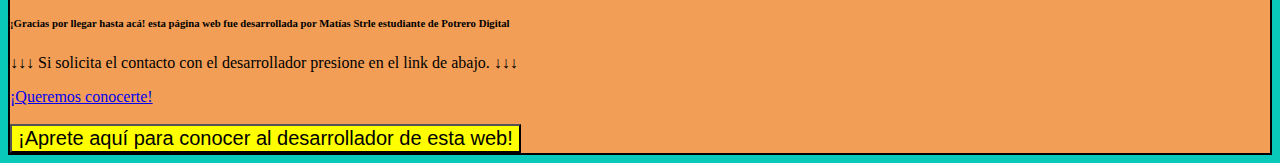
==== commit 868caaeb: "Add files via upload" ====
--- a/index.html
+++ b/index.html
@@ -15,15 +15,15 @@
 
     <header>
       <script>
-      alert ("¡Bienvenido a conocer Eslovenia un país balcánico integrante de la Unión Europea!")
+      alert ("¡Bienvenido a conocer Eslovenia, un país balcánico integrante de la Unión Europea!")
       function aviso() {
-      alert ("Nombre: Matías Duarte Strle email:matiasstrle@hotmail.com  Edad:21 años Descendiente de eslovenos con mucha pasión por este país");
+      alert ("Nombre: Matías Duarte Strle email:matiasstrle@hotmail.com  Edad:21 años Descendiente de ESLOVENOS con mucha pasión por este país");
      }
      </script>
 
 
 <h1 class="TituloPrincipal">Historia de Eslovenia desde su lucha por la independencia</h1> <img class="banderachica" src="imagenes/bandera.png" alt="esloveniabandera">
-<sub class="subtitulo"><b> Eslovenia, cuyo nombre oficial es República de Eslovenia.La actual Eslovenia se formó el 25 de junio de 1991 al independizarse de Yugoslavia, tras un conflicto armado relativamente corto denominado "Guerra De los Diez Días" (que fue la primera guerra de la disolución de Yugoslavia), en la que se opuso al ejército de la antigua federación yugoslava. Por aquel entonces ya era el país más desarrollado de aquella federación
+<sub class="subtitulo"><b> Eslovenia, cuyo nombre oficial es República de Eslovenia. La actual Eslovenia se formó el 25 de junio de 1991 al independizarse de Yugoslavia, tras un conflicto armado relativamente corto denominado "Guerra De los Diez Días" (que fue la primera guerra de la disolución de Yugoslavia), en la que se opuso al ejército de la antigua federación yugoslava. Por aquel entonces ya era el país más desarrollado de aquella federación
   al independizarse de Yugoslavia.</b></sub>
   <br>
   <br>
@@ -39,7 +39,7 @@
 
 
    <h5 class="TituloIntro"><u>Ingreso de la República de Eslovenia a la Unión Europea</u></h5>
-   <p class="Intro"><b>En 2004 se adhirió a la Unión Europea.Eslovenia se integró en el euro el 1 de enero de 2007 y en el área de Schengen en 2004.</b>
+   <p class="Intro"><b>En 2004 se adhirió a la Unión Europea. Eslovenia se integró en el euro el 1 de enero de 2007 y en el área de Schengen en 2004.</b>
 </nav>
 
 
